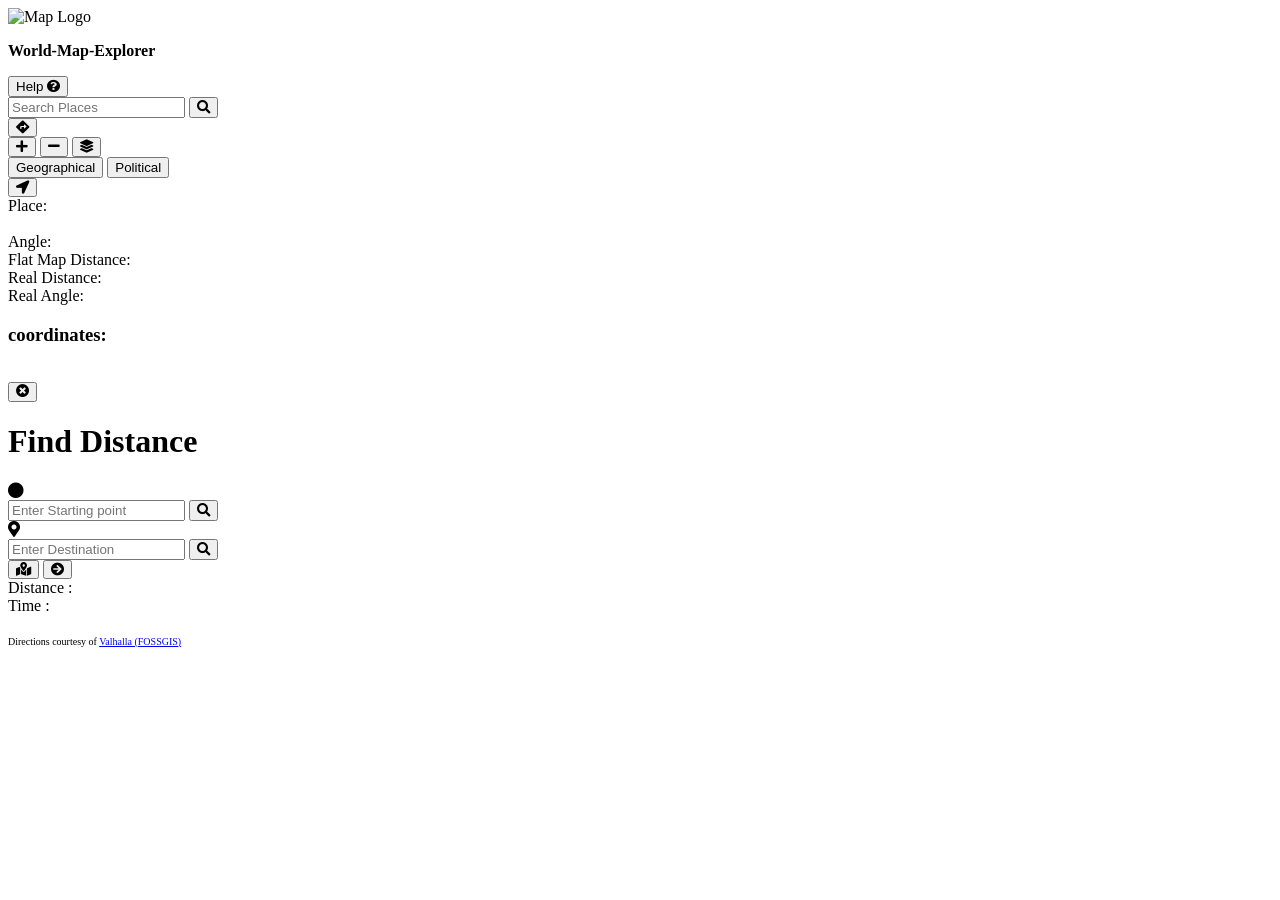
==== public/index.html @ e273b855 "fix: improve user manual UI and fix encoding issues" ====
<!DOCTYPE html>
<html lang="en">

<head>
  <meta charset="UTF-8">
  <meta http-equiv="Content-Type" content="text/html; charset=UTF-8">
  <link rel="stylesheet" href="/public/styles.css" />
  <link href='https://fonts.googleapis.com/css?family=Kumbh Sans' rel='stylesheet'>
  <link rel="stylesheet" href="https://cdnjs.cloudflare.com/ajax/libs/font-awesome/5.15.2/css/all.min.css" />
  <link rel="stylesheet" href="https://unpkg.com/leaflet/dist/leaflet.css" />

  <script src="https://cdnjs.cloudflare.com/ajax/libs/jquery/3.7.1/jquery.min.js"
    integrity="sha512-v2CJ7UaYy4JwqLDIrZUI/4hqeoQieOmAZNXBeQyjo21dadnwR+8ZaIJVT8EE2iyI61OV8e6M8PP2/4hpQINQ/g=="
    crossorigin="anonymous" referrerpolicy="no-referrer"></script>

  <script src="https://cdn.jsdelivr.net/npm/polyline-encoded@0.0.9/Polyline.encoded.min.js"></script>
  <script src="https://unpkg.com/leaflet/dist/leaflet.js"></script>
  <script src="https://unpkg.com/leaflet-geometryutil@0.10.0/src/leaflet.geometryutil.js"></script>
  <script src="https://cdn.jsdelivr.net/npm/@mapbox/leaflet-pip@1.1.0/leaflet-pip.min.js"></script>
  <script src="https://cdn.jsdelivr.net/npm/@turf/turf@6.5.0/turf.min.js"></script>
  <script type="module" src="../src/main.js" defer></script>
  <script src="/src/components/Search/osmtogeojson.js"></script>
  <script src="/src/components/DistanceFinder/Polyline.encoded.js" defer></script>
  <script src="https://unpkg.com/leaflet.vectorgrid@1.3.0/dist/Leaflet.VectorGrid.bundled.js"></script>
  <script src="https://cdn.jsdelivr.net/npm/lodash@4.17.21/lodash.min.js"></script>
  <link rel="shortcut icon" href="/favicon.ico" type="image/x-icon">
<link rel="icon" href="/favicon.ico" type="image/x-icon">
  <title>World-Map-Explorer</title>
</head>
<header>
  <div class="header-content">
    <div class="logo">
      <img src="/public/map-logo.png" alt="Map Logo" class="map-logo" tabindex="-1" />
      <p id="map-explorer-text" tabindex="0"><b>World-Map-Explorer</b></p>
    </div>
    <div class="header-icons">
      <button title="Help" id="help-btn" tabindex="0"
        aria-label="select for read user manual"
        style="cursor: pointer;">
        Help <i class="fa fa-question-circle" aria-hidden="true"></i>
      </button>
    </div>
  </div>
</header>

<body>
  <div id="left-container">
    <div class="box-input" id="search-container" aria-label="search places">
      <div id="c-search-input"> <input type="text" tabindex="0" id="search-input" placeholder="Search Places" />
        <button tabindex="0" id="searchbutton" aria-label="click to search"><i class="fa fa-search"></i></button>
      </div>
      <div id="searchdetails" tabindex="0" class="searchdetails" style="display: none" aria-label="Search results">
        <button class="fas fa-times-circle" id="closeBtnD" aria-label="Close details tab"
          onclick="notifySreenReader(`details tab closed`)"></button>
        <span aria-live="polite" aria-atomic="true" id="detalisElement"></span>
      </div>

    </div>

    <button class="fas fa-directions" tabindex="0" id="trigger-icon" aria-label="find distance between places"></button>
  </div>

  <div tabindex="0" id="controls-box">

    <button title="Click to Zoom-In" aria-label="Click to Zoom-In" class="fa fa-plus" title="Zoom In"></button>
    <button title="Click to Zoom-Out" aria-label="Click to Zoom-Out" class="fa fa-minus" title="Zoom Out"></button>
    <button title="Click to select Layers" aria-label="Click to select layers" class="fa fa-layer-group" title="Layers"
      id="layers-btn"></button>
    <div id="layers-dropdown" class="dropdown-content">
      <button title="geographical-layer" aria-label="geographical-layer" id="geographical-layer">Geographical</button>
      <button title="political-layer" aria-label="political-layer" id="political-layer">Political</button>
    </div>
    <button class="fa fa-location-arrow" id="locateme" title="Locate me"
      aria-label="Locate your location on map"></button>
  </div>

  <div id="infoBox" tabindex="-1">
    Place: <span id="placeDisplay"></span><br /><br />
    Angle: <span id="angleDisplay"></span><br />
    Flat Map Distance: <span id="flatdistance"></span><br />
    Real Distance: <span id="distanceDisplay"></span><br />
    Real Angle: <span id="realAngle"></span><br />
    <h3>coordinates:</h3>
    <pre></pre>
    <span id="coordinates">
      <span id="lat"></span><br />
      <span id="lng"></span>
    </span>
  </div>

  <!-- Box that appears on icon click -->
  <div class="box" id="box" tabindex="0" aria-label="distance finder opened">
    <button class="fas fa-times-circle" id="closeBtn" aria-label="close distance finder" tabindex="0"
      onclick="notifySreenReader(`distance finder closed`)"></button>
    <h1>Find Distance</h1>

    <div class="box-input">
      <span><i class="fas fa-circle"></i></span>
      <div class="dist-input" id="c-beginning"><input type="text" tabindex="0" id="beginning"
          placeholder="Enter Starting point" aria-label="type place and press enter" />
        <button tabindex="0" aria-label="click to see suggessions" id="b-searchbutton"><i
            class="fa fa-search"></i></button>
      </div>
    </div>


    <div class="box-input">
      <span><i class="fas fa-map-marker-alt"></i></span>
      <div class="dist-input" id="c-destination"><input tabindex="0" type="text" id="destination"
          placeholder="Enter Destination" aria-label="type place and press enter" />
        <button id="d-searchbutton" tabindex="0" aria-label="click to see suggessions"><i
            class="fa fa-search"></i></button>
      </div>
    </div>

    <button class="fas fa-map-marked-alt" aria-hidden="true" title="Choose from map" id="fromMap"
      tabindex="-1"></button>
    <button class="fas fa-arrow-circle-right" tabindex="0" id="find" title="Find Distance"
      aria-label=" click to Find distance"></button>
    <div tabindex="0" id="distanceResult" aria-live="polite">
      Distance : <span id="dist"></span><br />
      Time : <span id="time"></span>
    </div>
    <p style="font-size: 10px;" class="text-center"><br>Directions courtesy of <a
        href="https://gis-ops.com/global-open-valhalla-server-online/" target="_blank">Valhalla (FOSSGIS)</a></p>
  </div>

  <div tabindex="0" aria-label="focused on map. use arrow keys to navigate" id="map"></div>

  <div id="help-modal" class="modal" tabindex="-1" role="dialog" aria-labelledby="help-modal-title" style="display: none;">
    <div class="modal-content">
      <div class="modal-header">
        <h2 id="help-modal-title">World-Map-Explorer – User Manual</h2>
        <button class="close-modal" aria-label="Close help manual">&times;</button>
      </div>
      <div class="modal-body">
        <iframe id="help-content" src="/src/pages/user-guide/index.html" title="User Manual" loading="lazy" sandbox="allow-same-origin allow-scripts"></iframe>
      </div>
    </div>
  </div>

</body>
<footer>
  <span id="status-bar"></span>
  <span id="camera-height"></span>
  <span id="elevation"></span>
</footer>

</html>
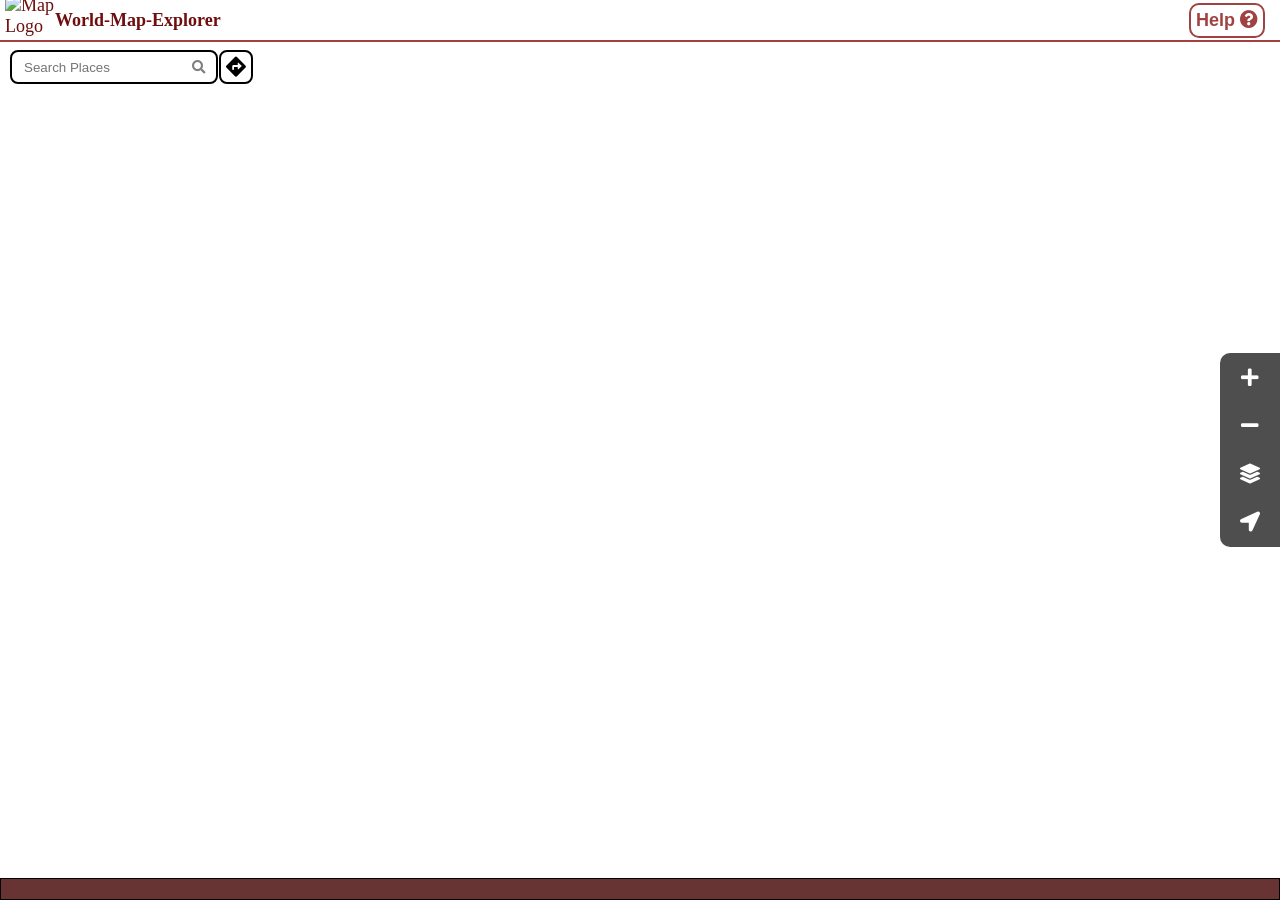
==== commit f84b2424: "feat: Add satellite layer and improve location info box visibility" ====
--- a/public/index.html
+++ b/public/index.html
@@ -69,6 +69,7 @@
     <div id="layers-dropdown" class="dropdown-content">
       <button title="geographical-layer" aria-label="geographical-layer" id="geographical-layer">Geographical</button>
       <button title="political-layer" aria-label="political-layer" id="political-layer">Political</button>
+      <button title="satellite-layer" aria-label="satellite-layer" id="satellite-layer">Satellite</button>
     </div>
     <button class="fa fa-location-arrow" id="locateme" title="Locate me"
       aria-label="Locate your location on map"></button>
--- a/public/styles.css
+++ b/public/styles.css
@@ -0,0 +1,558 @@
+body {
+    margin: 0;
+}
+button{
+  background: none;
+  border: none;
+}
+header {
+    background:#ffffffdc;
+    color: #6F0E0E;
+    padding: 5px;
+    height: 30px;
+    position: fixed;
+    width: 100%;
+    z-index: 1000;
+    border-bottom: 2px solid #A04242;
+    margin-left: 0;
+    background-position: center;
+    background-repeat: no-repeat;
+    background-size: cover;
+    font-size: large;
+}
+header button{
+  font-size: large;
+  padding: 5px;
+  font-weight: bold;  
+  border: 2px solid #A04242;
+  border-radius: 10px;
+}
+
+.header-content {
+    display: flex;
+    align-items: center;
+    justify-content: space-between;
+    height: 100%;
+}
+
+.logo {
+    display: flex;
+    align-items: center;
+}
+
+.map-logo {
+    width: 50px;
+    height: 50px;
+    margin-right: 0;
+}
+
+#map-explorer-text {
+    margin: 0;
+    margin-left: 0;
+}
+
+.header-icons {
+    display: flex;
+    align-items: center;
+    height: 100%;
+}
+
+#settings-btn,
+#bookmark-btn,
+#help-btn {
+    margin-right: 20px;
+    cursor: pointer;
+    color: #A04242;
+}
+
+#login-btn {
+    cursor: pointer;
+    color: white;
+    padding: 2.5px 5px;
+    border: 1px solid #A04242;
+    border-radius: 8px;
+    background-color: #A04242;
+    margin-right: 10px;
+}
+
+.leaflet-control-zoom.leaflet-bar.leaflet-control {
+    display: none;
+}
+
+.box-input input {
+    padding: 5px;
+    flex: 1;
+    border: none;
+    
+  background-color: none !important;
+  outline: none;
+  }
+
+#c-search-input {
+    border-width: 2px ;
+    border-style: solid;
+    border-radius: 8px;
+    background-color: #FFFFFF;
+    border-color: rgb(0, 0, 0);
+    position: relative;
+    width: 100%;
+    min-width: 200px;
+
+    height: 30px;
+}
+#c-search-input input {
+    padding: 7px;
+    border-radius: 8px;
+    margin: 5px;
+    top: 0;
+    left: 0;
+    right: 0;
+    bottom: 0;
+    position: absolute;
+}
+#searchbutton{
+  z-index: 1540;
+  position: absolute;
+  float:right;
+  margin-left: calc(100% - 30px);
+  opacity: .5;
+  cursor: pointer;
+  top: 0;
+  bottom: 0;
+  
+}
+
+
+#map {
+    height: calc(100vh - 22px);
+}
+#infoBox {
+  position: absolute;
+  bottom: 50px;
+  left: 15px;
+  color: white;
+  background-color: rgba(111, 14, 14, 0.95);
+  border: 1px solid black;
+  padding: 15px;
+  border-radius: 5px;
+  z-index: 1000;
+  display: none;
+  line-height: 24px;
+  font-size: 14px;
+  max-width: 300px;
+  box-shadow: 0 2px 4px rgba(0, 0, 0, 0.2);
+}
+
+#infoBox span {
+  display: inline-block;
+  margin-bottom: 4px;
+}
+
+#coordinates {
+  margin-top: 5px;
+  display: block;
+}
+
+#infoBox h3 {
+  margin: 10px 0 5px 0;
+  font-size: 16px;
+}
+
+#search-container {
+    position: relative;
+    top: 50px;
+    z-index: 1002;
+    display:flexbox;
+    flex-direction: column;
+    align-items: baseline;
+    max-width: 300px;
+    border-radius: 8px;
+    height: fit-content;
+}
+ 
+#search-results {
+  list-style:none;
+  display: flex;
+  border-color: rgb(0, 0, 0);
+  border-style: solid;
+  border-width: 2px;
+  flex-direction: column;
+  position: relative;
+  width: 300px;
+  padding: 0;
+  margin-top: 2px;
+  z-index: 1005;
+  max-height: 200px;
+  overflow-y: auto;
+  background-color: white;
+  border-radius: 8px;
+  font-size: 16px;
+}
+#searchdetails{
+  font-size: 15px;
+  display: none;
+  position: relative;
+  color: #323232;
+  margin-top: 2px;
+  margin-left: 0px;
+  padding: 10px;
+  width: 200px;
+  max-height: 500px;
+  overflow-y: auto;
+  border: 2px solid black;
+  border-radius: 8px;
+  z-index: 1000;
+  background-color: #ffffffd7;
+}
+#searchdetails li{
+  margin-left: -30px;
+  background-color: #FFFFFF;
+  cursor: text;
+  list-style-type: none;
+}
+
+
+#left-container{
+    display: flex;
+    position: fixed;
+    z-index: 1078;
+}
+#trigger-icon{
+    font-size: 20px;
+    float: right;
+    padding: 5px;
+    z-index: 1005;
+    margin-top: 50px; /* Adjust as needed */
+    margin-left: 5px;
+    cursor: pointer;
+    background-color: white;
+    border: 2px solid black;
+    border-radius: 8px;
+    height: fit-content;
+    
+}
+#box{
+    display: none;
+    position: fixed;
+    margin-top: 120px;
+    margin-left: 10px; /* Adjust as needed */
+    z-index: 1003;
+    background-color: hsl(0, 18%, 93%);
+    border-radius: 8px;
+    padding: 20px;
+  border: 1px solid black;
+
+}
+#closeBtn,#closeBtnD {
+    border: none;
+    padding: 5px 10px;
+    cursor: pointer;
+    float:  right;
+  }
+  .box-input {
+    position: relative;
+    display: block;
+    align-items: center;
+    margin-left: 10px;
+
+    margin-bottom: 20px;
+  }
+  .box #search-results {
+    position: absolute;
+    margin-left: 22px;
+    top: 0;
+    margin-top: 40px;
+  }
+
+  
+  #fromMap{
+    float: lfet;
+    padding: 10px;
+    cursor: pointer;
+  }
+  #find{
+    background-color: white;
+    color: black;
+    border: none;
+    padding: 10px;
+    cursor: pointer;
+    float:  right;
+    border-radius: 7px;
+  }
+  #distanceResult{
+    display: none;
+    background-color: #6F0E0E;
+    margin-top: 20px;
+    border-radius: 8px;
+    padding: 10px;
+    line-height: 25px;
+    color: white;
+  }
+  #search-results li{
+    cursor: pointer;
+    margin: 3.5px;
+    background-color: #efeaea;
+    border-radius: 3px;
+    padding: 2px;
+    font-size: 13px;
+    display: flex;
+    
+  }
+  #search-results li:hover{
+    background-color: rgb(223, 242, 236);
+  }
+  
+  body{
+    font-family: 'Kumbh Sans';
+  }
+  .leaflet-control-scale-line {
+    pointer-events: none;
+   
+}
+
+#controls-box {
+  position: fixed;
+  top: 50%;
+  right: 0;
+  transform: translate(0, -50%);
+  background-color: rgba(0, 0, 0, 0.695);
+  padding: 1px;
+  border-radius: 10px 0 0 10px;
+  z-index: 1001;
+  display: flex;
+  flex-direction: column;
+  align-items: center;
+  justify-content: center;
+  box-shadow: 0 0 10px rgba(34, 33, 33, 0);
+}
+
+#controls-box .fa {
+  color: white;
+  font-size: 20px;
+  margin: 13px;
+  cursor: pointer;
+}
+#layers-dropdown {
+  display: none;
+  position: absolute;
+  margin-right: 378px;
+  margin-top: 60px;
+}
+#layers-dropdown button {
+  background-color: #000000b7;
+  color: white;
+  width: 100px;
+  height: 50px;
+  text-shadow: #000000;
+  padding-bottom: 0px;
+  padding-top: 30px;
+  border: 2px;
+  border-color: #000000;
+  border-radius: 5px;
+  cursor: pointer;
+  font-size: 10px;
+  margin-bottom: 2px;
+}
+#geographical-layer{
+ position: absolute; 
+ margin-left: 105px;
+ color: black;
+ box-shadow: 0 8px 16px 0 rgba(0, 0, 0, 0.2);
+ padding-left: 15px;
+
+}
+#political-layer{
+  box-shadow: 0 8px 16px 0 rgba(0, 0, 0, 0.2);
+  padding-left: 50px;
+}
+#satellite-layer {
+  box-shadow: 0 8px 16px 0 rgba(0, 0, 0, 0.2);
+  padding-left: 50px;
+  margin-top: 52px;
+}
+
+.dist-input{
+  margin-left: 7px;
+  padding: 3px;
+  flex: 1;
+  border: none;
+  background-color: white;
+  border: 2px solid black;
+  border-radius: 8px;
+  float: right;
+}
+.box .box-input{
+  margin-left: -6px;
+  margin-top: 40px;
+  margin-bottom: 40px;
+  display: flex;
+}
+#b-searchbutton{
+  z-index: 1540;
+  opacity: .5;
+  cursor: pointer;
+  
+}
+#d-searchbutton{
+  z-index: 1540;
+  opacity: .5;
+  cursor: pointer;
+  
+}
+#disclaimer,#keys{
+  position:fixed;
+  display: flex;
+  align-items: center;
+  width: 100%;
+  height: 100%;
+  background-color: #f9edbe92;
+  padding: 15px;
+  justify-content: center;
+  z-index: 2000;
+}
+#disclaimer li{
+  background: none;
+}
+#keys li{
+  background: none;
+}
+#message,#keysText {
+ position: relative;
+  color: #f2eeee;
+ 
+  background-color: #6F0E0E;
+  justify-content: center;
+  padding: 30px;
+  margin: 0;
+  max-width: 60%;
+}
+#messagec,#keysTextc{
+  overflow-y: auto;
+  height: 350px;;
+}
+#message button { 
+  position: absolute;
+  top:0;
+  right: 0;
+  padding: 10px;
+  background: none;
+  border: none;
+  font-size: 16px;
+  cursor: pointer;
+  color: #ffffff;
+}
+#keys button { 
+  position: absolute;
+  top:0;
+  right: 0;
+  padding: 10px;
+  background: none;
+  border: none;
+  font-size: 16px;
+  cursor: pointer;
+  color: #ffffff;
+}
+
+footer {
+  border: #000000 1px solid;
+  padding: 4px;
+  width: calc(100% - 10px);
+  height: 12px;
+  font-size: 11px;
+  font-style: bold;
+  background-color: #683333;
+  color: #ffffff;
+  position: relative;
+}
+.visually-hidden {
+  position: absolute;
+  width: 1px;
+  height: 1px;
+  padding: 0;
+  margin: -1px;
+  overflow: hidden;
+  clip: rect(0, 0, 0, 0);
+  border: 0;
+}
+#elevation{
+  align-items: right;
+  float: right;
+  margin-left: 10px;
+
+}
+#camera-height{
+  align-items: right;
+  float: right;
+  margin-left: 10px;
+}
+
+.modal {
+  display: none;
+  position: fixed;
+  z-index: 9999;
+  left: 0;
+  top: 0;
+  width: 100%;
+  height: 100%;
+  background-color: rgba(0, 0, 0, 0.5);
+  overflow: hidden;
+}
+
+.modal-content {
+  background-color: #fefefe;
+  margin: 2% auto;
+  padding: 20px;
+  border: 1px solid #888;
+  width: 90%;
+  max-width: 1200px;
+  border-radius: 8px;
+  box-shadow: 0 4px 6px rgba(0, 0, 0, 0.1);
+  height: 90vh;
+  display: flex;
+  flex-direction: column;
+}
+
+.modal-header {
+  display: flex;
+  justify-content: space-between;
+  align-items: center;
+  margin-bottom: 15px;
+  flex-shrink: 0;
+}
+
+.modal-header h2 {
+  margin: 0;
+  color: #2c3e50;
+}
+
+.close-modal {
+  color: #aaa;
+  font-size: 28px;
+  font-weight: bold;
+  cursor: pointer;
+  background: none;
+  border: none;
+  padding: 0 5px;
+}
+
+.close-modal:hover,
+.close-modal:focus {
+  color: #000;
+  text-decoration: none;
+  cursor: pointer;
+}
+
+.modal-body {
+  flex: 1;
+  overflow: hidden;
+}
+
+.modal-body iframe {
+  width: 100%;
+  height: 100%;
+  border: none;
+}
+
+.modal.show {
+  display: block;
+}
